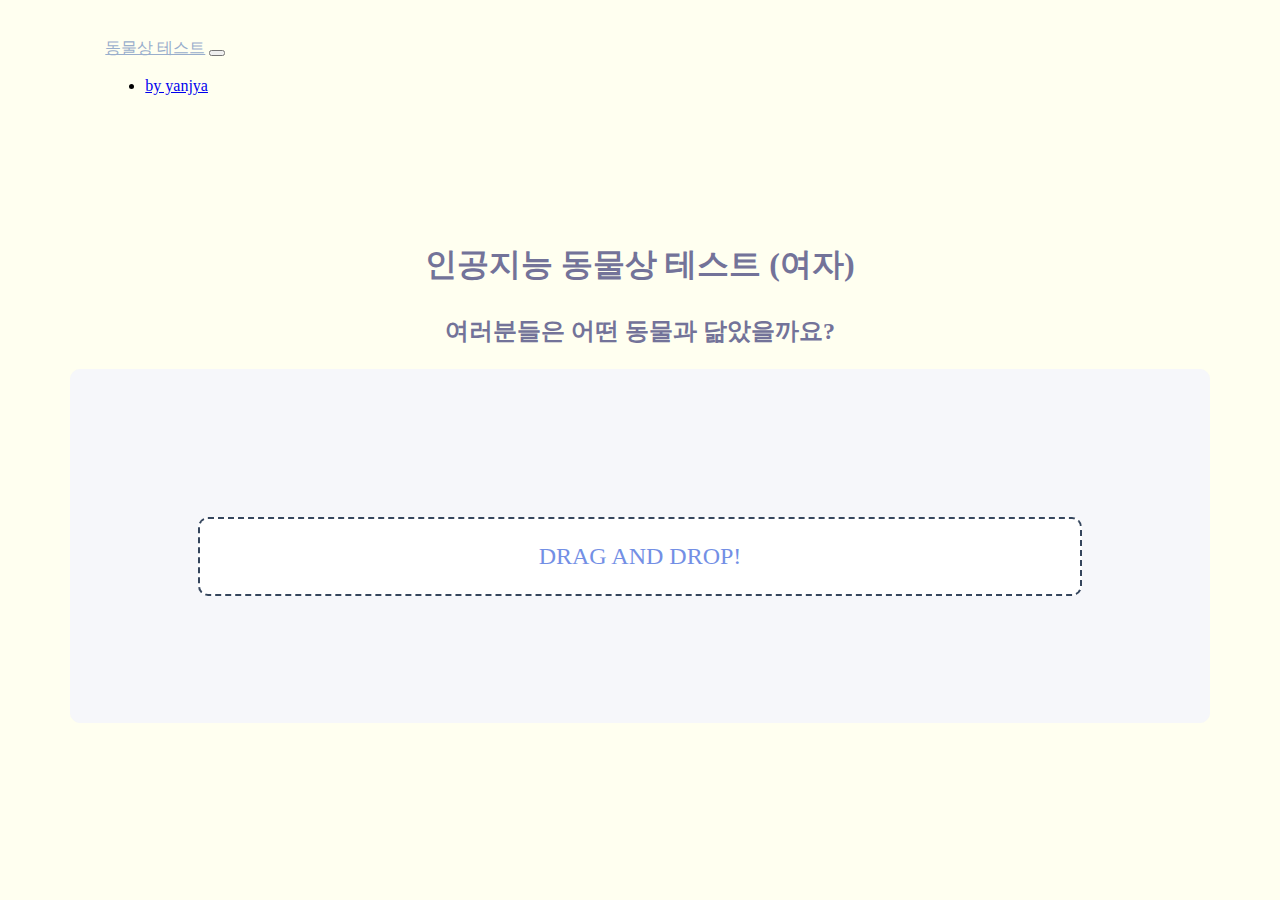
==== faceid.html @ ddb960b6 "animal test" ====
<!DOCTYPE html>
<html lang="en">

<head>
  <meta charset="UTF-8">
  <meta name="viewport" content="width=device-width, initial-scale=1.0">
  <link href="https://cdn.jsdelivr.net/npm/bootstrap@5.0.2/dist/css/bootstrap.min.css" rel="stylesheet" integrity="sha384-EVSTQN3/azprG1Anm3QDgpJLIm9Nao0Yz1ztcQTwFspd3yD65VohhpuuCOmLASjC" crossorigin="anonymous">
  <title>Document</title>
    <link href="style.css" rel="stylesheet">
</head>

<body>
  <nav class="navbar navbar-expand-lg navbar-light nav-distance">
    <div class="container-fluid">
      <a class="navbar-brand" href="#">동물상 테스트</a>
      <button class="navbar-toggler" type="button" data-bs-toggle="collapse" data-bs-target="#navbarNav" aria-controls="navbarNav" aria-expanded="false" aria-label="Toggle navigation">
        <span class="navbar-toggler-icon"></span>
      </button>
      <div class="collapse navbar-collapse" id="navbarNav">
        <ul class="navbar-nav">
          <li class="nav-item">
            <a class="nav-link" href="#">by yanjya</a>
          </li>
        </ul>
      </div>
    </div>
  </nav>
  <section class = "section">
    <h1 class="title">인공지능 동물상 테스트 (여자)</h1>
    <h2 class="subtitle">여러분들은 어떤 동물과 닮았을까요?</h2>
  </section>

  <script class="jsbin" src="https://ajax.googleapis.com/ajax/libs/jquery/1/jquery.min.js"></script>
  <div class="container file-upload">
    <div class="image-upload-wrap">
      <input class="file-upload-input" type='file' onchange="readURL(this);" accept="image/*" />
      <div class="drag-text">
        <h3 class="upload-text">Drag and drop!</h3>
      </div>
    </div>
    <div class="file-upload-content">
      <img class="file-upload-image" id = "face-image" src="#" alt="your image" />
      <p class="result-message"></p>
      <div id="label-container"></div>
      <div class="image-title-wrap">
        <button type="button" onclick="removeUpload()" class="remove-image">Remove <span class="image-title">Uploaded
            Image</span></button>
      </div>
    </div>
  </div>
  <script src="https://cdn.jsdelivr.net/npm/@popperjs/core@2.9.2/dist/umd/popper.min.js" integrity="sha384-IQsoLXl5PILFhosVNubq5LC7Qb9DXgDA9i+tQ8Zj3iwWAwPtgFTxbJ8NT4GN1R8p" crossorigin="anonymous"></script>
  <script src="https://cdn.jsdelivr.net/npm/bootstrap@5.0.2/dist/js/bootstrap.bundle.min.js" integrity="sha384-MrcW6ZMFYlzcLA8Nl+NtUVF0sA7MsXsP1UyJoMp4YLEuNSfAP+JcXn/tWtIaxVXM" crossorigin="anonymous"></script>
  <script src="https://cdn.jsdelivr.net/npm/@tensorflow/tfjs@latest/dist/tf.min.js"></script>
  <script src="https://cdn.jsdelivr.net/npm/@teachablemachine/image@latest/dist/teachablemachine-image.min.js"></script>
  <script>
    function readURL(input) {
      if (input.files && input.files[0]) {

        var reader = new FileReader();

        reader.onload = function (e) {
          $('.image-upload-wrap').hide();
          $('.file-upload-image').attr('src', e.target.result);
          $('.file-upload-content').show();
          $('.image-title').html(input.files[0].name);
        };

        reader.readAsDataURL(input.files[0]);
        init().then(()=>{
          predict();
        });
      } else {
        removeUpload();
      }
    }

    function removeUpload() {
      $('.file-upload-input').replaceWith($('.file-upload-input').clone());
      $('.file-upload-content').hide();
      $('.image-upload-wrap').show();
    }
    $('.image-upload-wrap').bind('dragover', function () {
      $('.image-upload-wrap').addClass('image-dropping');
    });
    $('.image-upload-wrap').bind('dragleave', function () {
      $('.image-upload-wrap').removeClass('image-dropping');
    });

  </script>
  <script type="text/javascript">
    // More API functions here:
    // https://github.com/googlecreativelab/teachablemachine-community/tree/master/libraries/image

    // the link to your model provided by Teachable Machine export panel
    const URL = "https://teachablemachine.withgoogle.com/models/c4zTstsZ0/";

    let model, webcam, labelContainer, maxPredictions;

    // Load the image model and setup the webcam
    async function init() {
      const modelURL = URL + "model.json";
      const metadataURL = URL + "metadata.json";

      // load the model and metadata
      // Refer to tmImage.loadFromFiles() in the API to support files from a file picker
      // or files from your local hard drive
      // Note: the pose library adds "tmImage" object to your window (window.tmImage)
      model = await tmImage.load(modelURL, metadataURL);
      maxPredictions = model.getTotalClasses();
      labelContainer = document.getElementById("label-container");
      for (let i = 0; i < maxPredictions; i++) { // and class labels
        labelContainer.appendChild(document.createElement("div"));
      }
    }

    // run the webcam image through the image model
    async function predict() {
      var image = document.getElementById("face-image")
      const prediction = await model.predict(image, false);
      prediction.sort((a,b) => parseFloat(b.probability) - parseFloat(a.probability));
      var resultMessage;
      switch(prediction[0].className) {
        case "dog":
          resultMessage = "당신의 얼굴은 강아지상입니다!";
          break;
        case "cat":
          resultMessage = "당신의 얼굴은 고양이상입니다!";
          break;
        case "ggobuk":
          resultMessage = "당신의 얼굴은 꼬부기상입니다!";
          break;
        case "wolf":
          resultMessage = "당신의 얼굴은 늑대상입니다!";
          break;
        case "fox":
          resultMessage = "당신의 얼굴은 여우상입니다!";
          break;
        case "rabbit":
          resultMessage = "당신의 얼굴은 토끼상입니다!";
          break;
        case "hamster":
          resultMessage = "당신의 얼굴은 햄스터상입니다!";
          break;
        default:
          resultMessage = "알 수 없음";
          break;
      }
      $('.result-message').html(resultMessage);
      // for (let i = 0; i < maxPredictions; i++) {
      //   const classPrediction =
      //     prediction[i].className + ": " + prediction[i].probability.toFixed(2);
      //   labelContainer.childNodes[i].innerHTML = classPrediction;
      // }
    }
  </script>

</body>
<!-- Copyright (c) 2023 by Aaron Vanston (https://codepen.io/aaronvanston/pen/yNYOXR)

Permission is hereby granted, free of charge, to any person obtaining a copy of this software and associated documentation files (the "Software"), to deal in the Software without restriction, including without limitation the rights to use, copy, modify, merge, publish, distribute, sublicense, and/or sell copies of the Software, and to permit persons to whom the Software is furnished to do so, subject to the following conditions:

The above copyright notice and this permission notice shall be included in all copies or substantial portions of the Software.

THE SOFTWARE IS PROVIDED "AS IS", WITHOUT WARRANTY OF ANY KIND, EXPRESS OR IMPLIED, INCLUDING BUT NOT LIMITED TO THE WARRANTIES OF MERCHANTABILITY, FITNESS FOR A PARTICULAR PURPOSE AND NONINFRINGEMENT. IN NO EVENT SHALL THE AUTHORS OR COPYRIGHT HOLDERS BE LIABLE FOR ANY CLAIM, DAMAGES OR OTHER LIABILITY, WHETHER IN AN ACTION OF CONTRACT, TORT OR OTHERWISE, ARISING FROM, OUT OF OR IN CONNECTION WITH THE SOFTWARE OR THE USE OR OTHER DEALINGS IN THE SOFTWARE. -->

</html>
---- style.css ----
@font-face {
  font-family: 'TAEBAEK';
  src: url('../faceid/TAEBAEK.ttf') format('truetype');
}

body {
  font-family: 'TAEBAEK';
  background-color: #fffff0;
}

.file-upload {
  background-color: #ffffff;
  width: 600px;
  margin: 0 auto;
  padding: 20px;
}

.file-upload-btn {
  width: 100%;
  margin: 0;
  color: #ffffff;
  background: #1FB264;
  border: none;
  padding: 10px;
  border-radius: 4px;
  border-bottom: 4px solid #15824B;
  transition: all .2s ease;
  outline: none;
  text-transform: uppercase;
  font-weight: 700;
}

.file-upload-btn:hover {
  background: #1AA059;
  color: #ffffff;
  transition: all .2s ease;
  cursor: pointer;
}

.file-upload-btn:active {
  border: 0;
  transition: all .2s ease;
}

.file-upload-content {
  display: none;
  text-align: center;
}

.file-upload-input {
  position: absolute;
  margin: 0;
  padding: 0;
  width: 100%;
  height: 100%;
  outline: none;
  opacity: 0;
  cursor: pointer;
}

.image-upload-wrap {
  margin-top: 20px;
  border: 4px dashed #1FB264;
  position: relative;
}

.image-dropping,
.image-upload-wrap:hover {
  background-color: #1FB264;
  border: 4px dashed #ffffff;
}

.image-title-wrap {
  padding: 0 15px 15px 15px;
  color: #222;
}

.drag-text {
  text-align: center;
}

.drag-text h3 {
  font-weight: 100;
  text-transform: uppercase;
  color: #738FE5;
  font-size: 1.5rem;
}

.file-upload-image {
  max-height: 200px;
  max-width: 200px;
  margin: auto;
  padding: 20px;
}

.remove-image {
  width: 200px;
  margin: 0;
  color: #fff;
  background: #cd4535;
  border: none;
  padding: 10px;
  border-radius: 4px;
  border-bottom: 4px solid #b02818;
  transition: all .2s ease;
  outline: none;
  text-transform: uppercase;
  font-weight: 700;
}

.remove-image:hover {
  background: #c13b2a;
  color: #ffffff;
  transition: all .2s ease;
  cursor: pointer;
}

.remove-image:active {
  border: 0;
  transition: all .2s ease;
}

.nav-distance {
  padding: 2.1% 7.7%;
}

.navbar-light .navbar-brand {
  font-family: 'TAEBAEK';
  line-height: 1.68;
  text-align: left;
  color: #99aecc
}

.navbar-light .navber-toggler {
  border-color: #ffffff;
}

.section {
  margin-top: 100px;
}

.title {
  font-family: 'TAEBAEK';
  line-height: 1.67;
  text-align: center;
  color: #737399;
}

.subtitle {
  font-family: 'TAEBAEK';
  line-height: 1.53;
  text-align: center;
  color: #737399;
}

@media screen and (max-width: 600px) {
  html {
    font-size: 10px;
  }
    .navbar-brand {
      font-size: 2rem;
    }
}

.file-upload {
  width: 70%;
  margin: 0 auto;
  padding: 10%;
  border-radius: 10px;
  border: solid 1.5px #f6f7fa;
  background-color: #f6f7fa;
}

.image-upload-wrap {
  object-fit: contain;
  border-radius: 10px;
  border: dashed 2px #35465d;
  background-color: #ffffff;
}

.image-upload-wrap:hover {
  object-fit: contain;
  border-radius: 10px;
  border: dashed 2px #35465d;
  background-color: #737399;
}
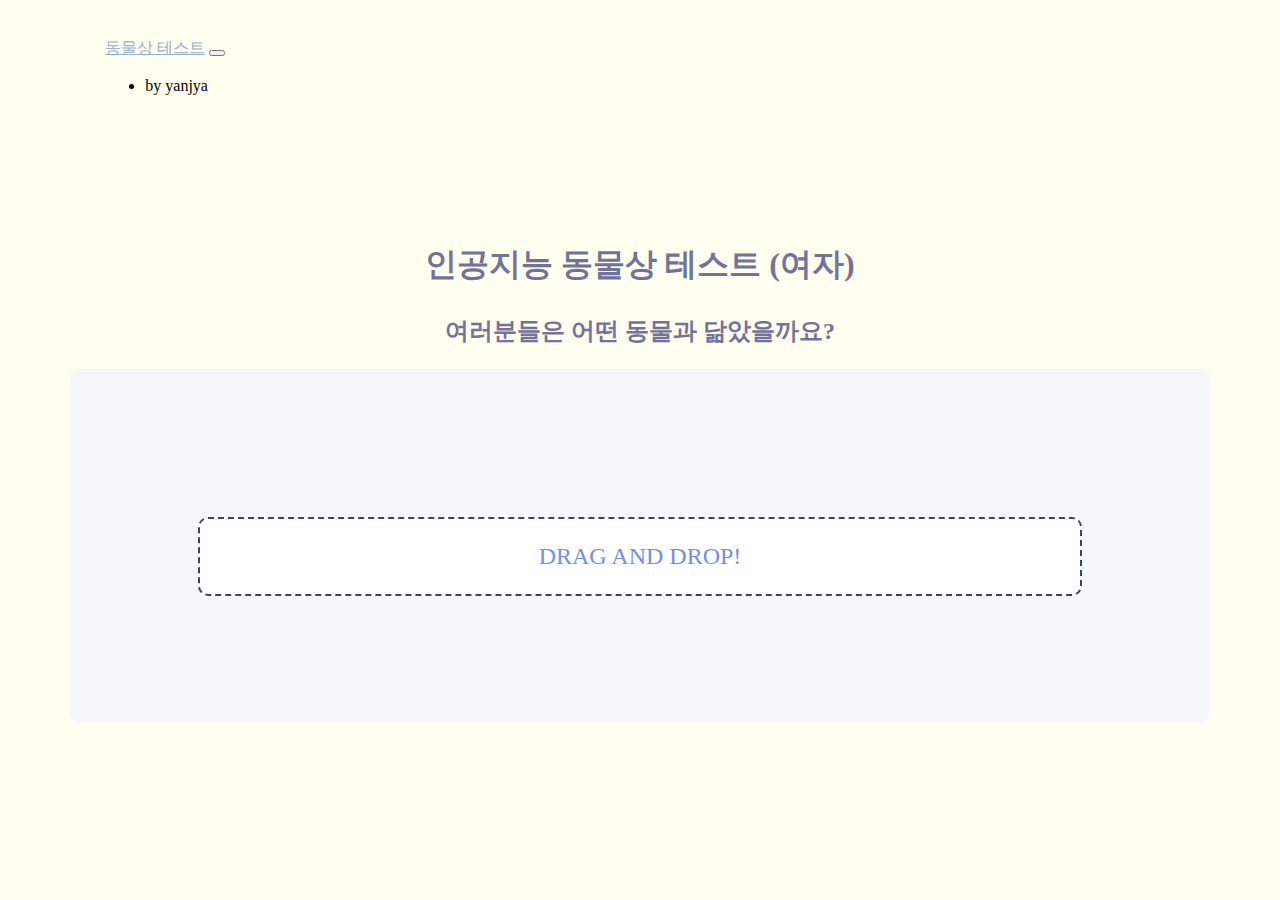
==== commit 0762d82a: "animal test final(maybe)" ====
--- a/faceid.html
+++ b/faceid.html
@@ -19,7 +19,7 @@
       <div class="collapse navbar-collapse" id="navbarNav">
         <ul class="navbar-nav">
           <li class="nav-item">
-            <a class="nav-link" href="#">by yanjya</a>
+            <div>by yanjya</div>
           </li>
         </ul>
       </div>
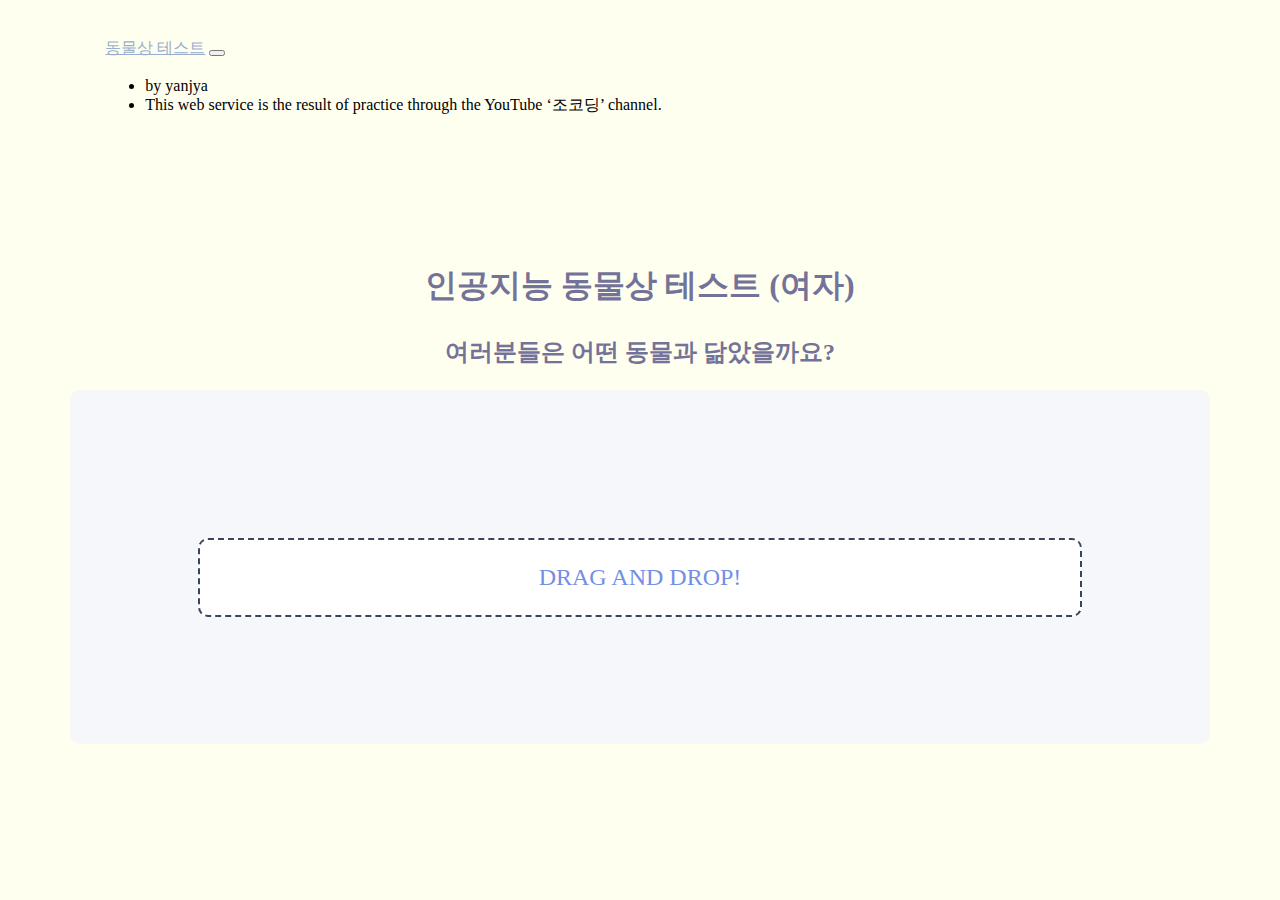
==== commit f0c964c5: "final" ====
--- a/faceid.html
+++ b/faceid.html
@@ -5,7 +5,8 @@
   <meta charset="UTF-8">
   <meta name="viewport" content="width=device-width, initial-scale=1.0">
   <link href="https://cdn.jsdelivr.net/npm/bootstrap@5.0.2/dist/css/bootstrap.min.css" rel="stylesheet" integrity="sha384-EVSTQN3/azprG1Anm3QDgpJLIm9Nao0Yz1ztcQTwFspd3yD65VohhpuuCOmLASjC" crossorigin="anonymous">
-  <title>Document</title>
+  <link rel="icon" href="yanjya.ico" type="image/x-icon">
+  <title>동물상 테스트</title>
     <link href="style.css" rel="stylesheet">
 </head>
 
@@ -20,6 +21,9 @@
         <ul class="navbar-nav">
           <li class="nav-item">
             <div>by yanjya</div>
+          </li>
+          <li class="nav-item">
+            <div class="reference">This web service is the result of practice through the YouTube ‘조코딩’ channel.</div>
           </li>
         </ul>
       </div>
